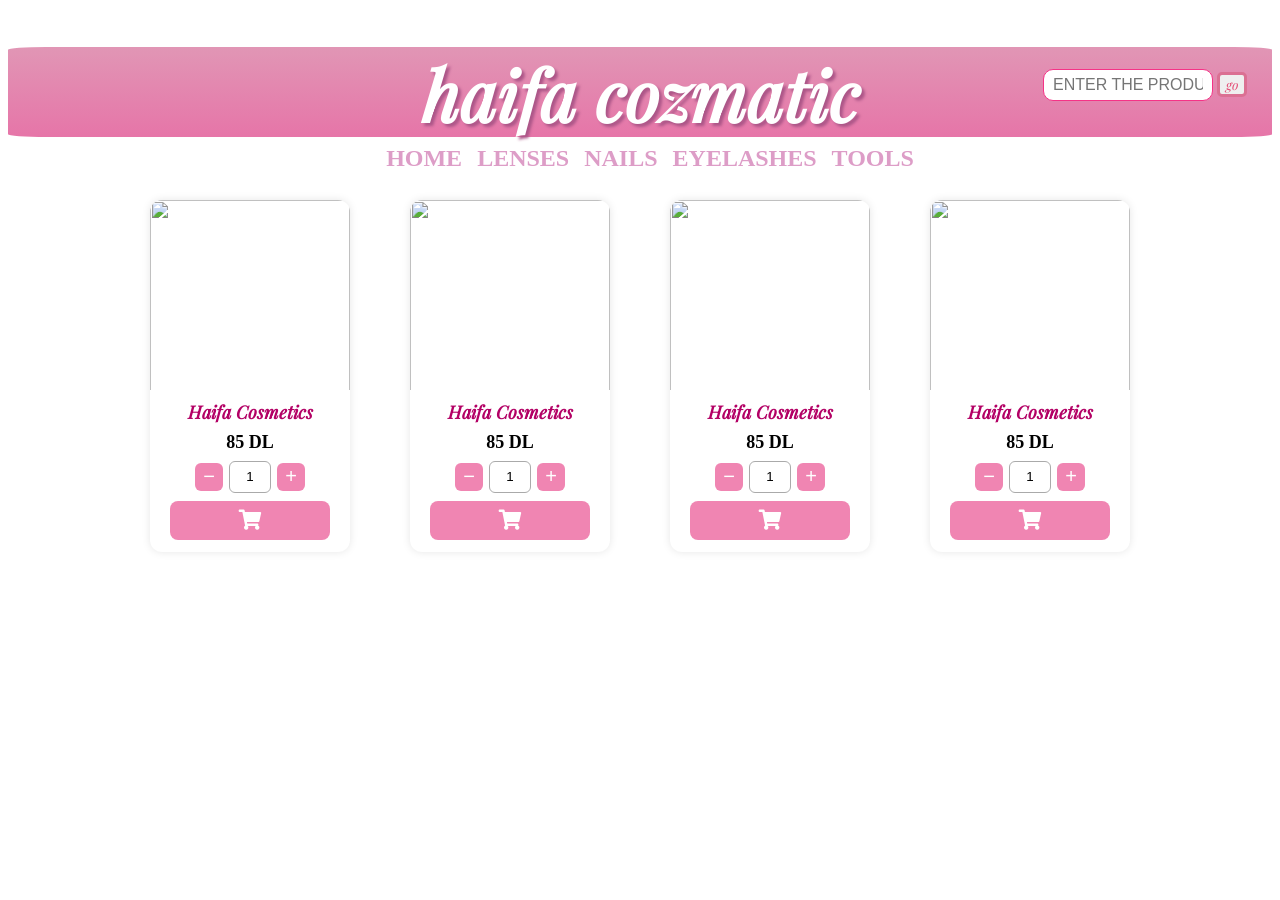
==== u2.html @ c87da4d4 "Add files via upload" ====
<!DOCTYPE html>

<head>
    <meta charset='utf-8'>
    <meta http-equiv='X-UA-Compatible' content='IE=edge'>
    <title>Page Title</title>
    <meta name='viewport' content='width=device-width, initial-scale=1'>
      <link rel='stylesheet' href='a.css'>
    <link rel="stylesheet" href="css/all.min.css"/>
</head>
<body>
   
    <header>
          <!--strat logo-->
          <div class="logo">
            <h1>haifa cozmatic</h1>
            <div class="sala"><i class=""></i></div>
            </div>
            <!--star scrch-->
            <div class="scrch">
                 <div class="scrch-bar">
                 <input type="text" class="scrchinput" placeholder="ENTER THE PRODUCT">
                 <button class="btnsrch">go</button>
                
                 </div> 
          </div>
    </header>
    <!--start sochyal-->
   <div class="social-bar">


    <div class="csc">
        <ul>
            <li><a href="index.html">HOME</a></li>
            <li><a href="u2.html">LENSES</a></li>
            <li><a href="u3.html">NAILS</a></li>
            <li><a href="u4.html">EYELASHES</a></li>
            <li><a href="u5.html">TOOLS</a></li>
        </ul>
    </div>


</div>

<!-- سكشن العدسات -->




<div class="products">
   
    <div class="product-card">
      <div class="media-box">
        <img src="C:\Users\HP\Desktop\naseeb\image\photo_2025-12-09_23-07-24.jpg" alt="">
        <video class="hover-video" muted autoplay loop>
            <source src="C:\Users\HP\Desktop\naseeb\image\AQOsrXOi8KaekMlAqRWpN1RnqBXyE_cjoDhEs75d5Qy_relLAXAX_i0zkKFb2Ci.mp4" type="video/mp4">
        </video>
        </div>
        <h3>Haifa Cosmetics</h3>
       
        <span class="price">85 DL</span>
              <div class="quantity-box">
    <button class="minus">−</button>
    <input type="text" value="1" class="qty">
    <button class="plus">+</button>
</div> 
 <button class="cart-btn"><i class="fas fa-shopping-cart"></i></button>
    </div>
 <div class="product-card">
     <div class="media-box">
        <img src="C:\Users\HP\Desktop\naseeb\image\photo_2025-12-09_21-55-28.jpg" alt="">
         <video class="hover-video" muted autoplay loop>
            <source src="C:\Users\HP\Desktop\naseeb\image\AQMSxuFdxA1v_B4n7YYabL1h_M1MzxkVvGkrkyFcuIGGXL0eyyxPQTG1opexmXK3Wjp1mDk4PqS.mp4" type="video/mp4">
        </video>
        </div>
        <h3>Haifa Cosmetics</h3>
        
        <span class="price">85 DL</span>
            <div class="quantity-box">
    <button class="minus">−</button>
    <input type="text" value="1" class="qty">
    <button class="plus">+</button>
</div> 
 <button class="cart-btn"><i class="fas fa-shopping-cart"></i></button>
    </div>
     <div class="product-card">
 <div class="media-box">
        <img src="C:\Users\HP\Desktop\naseeb\image\photo_2025-12-09_21-55-41.jpg" alt="">
         <video class="hover-video" muted autoplay loop>
            <source src="C:\Users\HP\Desktop\naseeb\image\AQOu2UFJVKdB1CyVQhfOxw8ZNeSsjwstZrbBYOCXkISRYqbZsZG1DX_rDbZ58fY.mp4" type="video/mp4">
        </video>
        </div>
        <h3>Haifa Cosmetics</h3>
      
      <span class="price">85 DL</span>
                <div class="quantity-box">
    <button class="minus">−</button>
    <input type="text" value="1" class="qty">
    <button class="plus">+</button>
</div> 
 <button class="cart-btn"><i class="fas fa-shopping-cart"></i></button>
    </div>
     <div class="product-card">
           <div class="media-box">
        <img src="C:\Users\HP\Desktop\naseeb\image\photo_2025-12-09_23-07-15.jpg" alt="">
        <video class="hover-video" muted autoplay loop>
            <source src="C:\Users\HP\Desktop\naseeb\image\AQMJVSjMdKovcQBEG0c_C9OlROBlBYnpGfC53CXWlSLQNz3R9svct_V8vBa_8ytbyWu.mp4" type="video/mp4">
        </video>
        </div>
        <h3>Haifa Cosmetics</h3>
       
       <span class="price">85 DL</span>
                <div class="quantity-box">
    <button class="minus">−</button>
    <input type="text" value="1" class="qty">
    <button class="plus">+</button>
</div> 
 <button class="cart-btn"><i class="fas fa-shopping-cart"></i></button>
    </div>



</div>
---- a.css ----
@font-face {
  font-family: 'C'; /* اسم الخط الأول */
  src: url('FONT/T.ttf') format('truetype');
  font-weight: normal; /* هذا هو الوزن العادي */
  font-style: normal;
}

/* 2. تعريف الخط الثاني: Tajawal للعناوين */
@font-face {
  font-family: 'T'; /* اسم الخط الثاني */
  src: url('FONT/M.ttf') format('truetype');
  font-weight: bold; /* هذا هو الوزن العريض */
  font-style: normal;
}
body{
    background-color: #ffffff;
}
header{
    border-radius: 3%;
    height:90px ;
    width: 100%;
    background:linear-gradient(180deg, #de8caee9,#e675a8);
  position: relative;
  text-align: center;
}
.logo h1{
    font-family:'C';
    text-align: center;
    float: center;
    color: #ffffff;
    padding: 0px 10px;
   font-size: 70px;
   text-shadow: 3px 3px 3px rgb(172, 86, 136);
}


.scrch{
    position: absolute;
top:25%;
right: 25px;
 z-index: 9;
}
.scrchinput{
    padding:6px 9px ;
    width: 150px;
    color:rgb(136, 8, 70);
    font-size: 16px;
    border: 1px solid rgb(245, 51, 135);
    border-radius: 10px;
    text-align: center;
   
}


.btnsrch{
    border-radius: 5px;
width: 30px;
    border:3px solid palevioletred ;
font-family: C;
color: #e44d75;
}
 .btnsrch:hover{
transform: scale(0.95);

 }


/* الروابط */
.social-bar{
   width:100%;
    display: flex;
  justify-content: center;
  align-items: center;
  padding: 8PX 10PX;
  position: relative;
  z-index: 99;
}

.social-bar .csc ul {
    margin: 0;
    list-style: none;
    display: flex;
    justify-content: center;
    gap: 15px; /* مسافة بين الروابط */

 align-itmes: center;
    padding: 0;
}

.social-bar .csc ul li a {
    font-family: M;
    color: rgb(221, 157, 199);
    text-decoration: none;
    font-size:24px;
   font-weight: bold;
  white-space:nowrap;
}

.social-bar .csc ul li a:hover {
  color:   #b30065;
}
/* عرض المنتجات:  grid */
.products {
    display: grid;
    grid-template-columns: repeat(auto-fit,180px);
    gap:60px;
    justify-items: center;
    justify-content: center;
    margin: 0 auto;
    width: 90%;
    padding: 20px 0;
}

/* الكارد */
.product-card {
    width:200px;
    background: #fff;
    border-radius: 12px;
    box-shadow: 0 0 8px rgba(0,0,0,0.1);
    padding-bottom: 12px;
    text-align: center;
    overflow: hidden;
    transition: 0.3s;
 
}

/* صور المنتجات */
.product-card img {
    width: 100%;
    height: 190px;
    object-fit: cover;
}

/* عنوان المنتج */
.product-card h3 {
    font-family:'C';
    color: #b30065;
    font-size: 18px;
    margin: 10px 0 5px;
}

/* السعر */
.price {
    display: block;
    margin: 8px 0;
    font-size: 18px;
    font-weight: bold;
}

/* صندوق الكمية */
.quantity-box {
    display: flex;
    justify-content: center;
    align-items: center;
    gap: 6px;
    margin: 8px 0;
}

.quantity-box button {
    width: 28px;
    height: 28px;
    background: #ef7aabe9;
    color: white;
    border: none;
    border-radius: 6px;
    font-size: 20px;
    cursor: pointer;
}

.quantity-box .qty {
    width: 36px;
    height: 28px;
    text-align: center;
    border: 1px solid #aaa;
    border-radius: 6px;
}

/* زر السلة */
.cart-btn {
    width: 80%;
    background: #ef7aabe9;
    color: white;
    border: none;
    padding: 8px;
    border-radius: 8px;
    font-size: 20px;
    cursor: pointer;
}

.cart-btn i {
    font-size: 20px;
}

.cart-btn:hover {
    opacity: 0.8;
}
.minus:hover{
     opacity: 0.8;
}
.plus:hover{
     opacity: 0.8;
}
.product-card .media-box {
    position: relative;
    width: 100%;
    height: 190px;
    overflow: hidden;
}
.product-card:hover .media-box img {
    position: absolute;
    width: 35%;
    height: auto;
    bottom: 2px;
    right: 2px;
    top: auto;
    left: auto;
    border-radius: 8px;
    z-index: 3;
    transition: 0.4s ease;cursor: pointer;
}
.product-card .hover-video {
    position: absolute;
    top: 0;
    left: 0;
    width: 100%;
    height: 100%;
    object-fit: cover;
    opacity: 0;
    transition: 0.4s;
    z-index: 1;
}

.product-card:hover .hover-video {
    opacity: 1;
}

footer {
    display: flex;
    justify-content: space-around;
    align-items: flex-start;
    background-color: #fdeaf1; /* لون خلفية الفوتر */
    padding: 50px 5%; /* 5% هامش من اليمين واليسار */
    flex-wrap: wrap; /* يسمح للأقسام بالنزول لأسفل في الشاشات الصغيرة */
    gap: 30px; /* مسافة بين الأقسام */
    text-align: center; /* توسيط النصوص بشكل عام */
}

/* تنسيق كل قسم داخل الفوتر */
.footer-section {
    flex: 1; /* يجعل الأقسام تأخذ مساحة متساوية */
    min-width: 300px; /* أقل عرض ممكن للقسم */
    background-color: #ffffff;
    border-radius: 10px;
    border:2px solid #b30065;
}

.footer h2, .footer h3 {
    font-family:'C'; /* استخدم خط العناوين الخاص بك */
    color: #d9538d; /* لون العناوين الرئيسية */
    margin-bottom: 20px;

}

.footer p {
    color: #555;
    line-height: 1.7; /* ارتفاع السطر لسهولة القراءة */
    font-size: 15px;
}

/* --- قسم التواصل --- */
.locations h4 {
    color: #333;
    margin-bottom: 10px;
    font-size: 18px;
}

.locations p {
    margin-bottom: 5px;
}
.locations p  a {
   text-decoration: none;
   color: #b30065;
}
.locations p a :hover {
  color: #b34e6b; /* تغيير اللون عند مرور الماوس */
    transform: scale(2);
}

/* --- قسم أيقونات التواصل الاجتماعي --- */
.social-media {
    margin-top: 20px;
}

.social-media a {
    color: #e86fa4; /* لون أيقونات التواصل */
    font-size: 22px; /* حجم الأيقونات */
    margin: 0 12px; /* مسافة بين الأيقونات */
    transition: transform 0.3s ease, color 0.3s ease;
    display: inline-block; /* ضروري لتطبيق transform */
}

.social-media a:hover {
    color: #b34e6b; /* تغيير اللون عند مرور الماوس */
    transform: scale(1.2); /* تكبير الأيقونة قليلاً */
}

/* --- قسم الحقوق في الأسفل --- */
.footer-bottom {
    background-color: #fdeaf1; /* نفس لون خلفية الفوتر */
    text-align: center;
    padding: 20px;
    border-top: 1px solid #e7c8d6; /* خط فاصل علوي */
    width: 100%;
}

.footer-bottom p {
    margin: 0;
    color: #888;
    font-size: 14px;
}



/* Video Slideshow - CSS Only */
        .video-slideshow-css-only {
            position: relative;
           height: 15px;
            max-width:1300px; /* يمكنك تعديل العرض */
            margin: 20px auto;
            background-color: #000;
            border-radius: 15px;
            overflow: hidden;
            box-shadow: 0 4px 15px rgba(0,0,0,0.2);
       height:0px;
       padding-bottom: 56.25%;
       border: 5px solid rgb(236, 123, 193);
        }
        .video-slide {
            position: absolute;
            top: 0;
            left: 0;
            width: 100%;
            height: 100%;
            opacity: 0; /* إخفاء جميع الشرائح افتراضياً */
            transition: opacity 1s ease-in-out;
        }

        .video-slide video {
            width: 100%;
            height: 100%;
            object-fit: cover;
        }

        /* Animation for 2 slides */
        @keyframes videoFade {
            0% { opacity: 1; } /* الفيديو الأول يظهر */
            45% { opacity: 1; }
            50% { opacity: 0; } /* الفيديو الأول يختفي */
            95% { opacity: 0; }
            100% { opacity: 1; } /* الفيديو الأول يظهر مرة أخرى (للتكرار) */
        }

        /* Apply animation to the first video */
        .video-slideshow-css-only .video-slide:nth-child(1) {
            animation: videoFade 10s infinite; /* 10 ثواني للدورة الكاملة (5 ثواني لكل فيديو) */
        }

        /* Apply inverse animation to the second video */
        .video-slideshow-css-only .video-slide:nth-child(2) {
            animation: videoFade 10s infinite reverse; /* عكس الحركة */
        }
       
        .video-overlay {
            position: absolute;
            top: 0;
            left: 0;
            width: 100%;
            height: 100%;
            display: flex;
            justify-content: center;
            align-items: center;
            z-index: 5; 
            
        }

        .video-overlay h4{
            color: white; 
            background-color: #e675a880;
            font-size: 30px; 
            font-weight: bold;
            text-shadow: 2px 2px 4px rgba(0, 0, 0, 0.7); 
            padding: 10px 20px;
            border-radius: 10px;
            opacity: 0;
            /* تطبيق حركة ظهور النص */
            animation: showHide 3.5s ease-out forwards;
     
        }
         @keyframes showHide {
    0%{
        opacity: 0;
        transform: translateY(30px);
    }
    20%{
        opacity: 1;
        transform: translateY(0);
    }
    80%{
        opacity: 1;
        transform: translateY(0); /* تقعد شوية */
    }
    100%{
        opacity: 0;
        transform: translateY(-20px); /* تتنحّى */
    }
}
            /* --- الهواتف الصغيرة: أقل من 600px --- */
                      /* --- الهواتف الصغيرة: أقل من 600px --- */
@media (min-width:360px) and (max-width: 480px)  {

  .social-bar .csc ul {
    gap:15px;
 
  }
  .social-bar .csc ul li a{
     font-weight: bold;
    font-size:12px;
  }
  
      .video-overlay h4{
 padding: 5px 10px;
 font-size: 15px;
       }

    header .logo h1 {
        font-size: 40px;
        text-shadow: 2px 2px 2px rgb(172, 86, 136);
    }
    

   
    .scrch {
      
        top:60%;
      
        width: 80%;
      
  
    }
    .scrchinput {
        width:60%;
        font-size: 14px;
        padding: 5px 8px;
    }

    .video-slideshow-css-only {
        max-width: 100%;
        padding-bottom: 56.25%;
        border-width: 3px;
    }

    .products {
        grid-template-columns: repeat(auto-fit, 150px);
        gap: 20px;
    }

    .product-card {
        width: 150px;
    }
    .product-card img {
        height: 200px;
    }

    .footer {
        flex-direction: column;
        padding: 20px 10px;
        gap: 15px;
    }
    .footer-section {
        min-width: 100%;
        margin-bottom: 10px;
    }
 
}

@media (min-width: 480px) and (max-width: 600px)  {

  .social-bar .csc ul {
    gap:15px;
 
  }
  .social-bar .csc ul li a{
    font-size:16px;
     font-weight: bold;
  }

      .video-overlay h4{
 padding: 10px 15px;
 font-size: 15px;
       }

    header .logo h1 {
        font-size: 40px;
        text-shadow: 2px 2px 2px rgb(172, 86, 136);
    }
    

    .scrch {
      
        top:60%;
      
        width: 80%;
      
  
    }
    .scrchinput {
        width:60%;
        font-size: 14px;
        padding: 5px 8px;
    }

    .video-slideshow-css-only {
        max-width: 100%;
        padding-bottom: 56.25%;
        border-width: 3px;
    }

    .products {
        grid-template-columns: repeat(auto-fit, 150px);
        gap: 20px;
    }

    .product-card {
        width: 150px;
    }
    .product-card img {
        height: 200px;
    }

    .footer {
        flex-direction: column;
        padding: 20px 10px;
        gap: 15px;
    }
    .footer-section {
        min-width: 100%;
        margin-bottom: 10px;
    }
}

/* --- الهواتف الكبيرة والتابلت الصغير: 600px – 900px --- */
@media (min-width: 601px) and (max-width: 900px) {
   
 
    header .logo h1 {
        font-size: 55px;
    }
    .scrch {
        top: 20%;
        right: 15px;
    }
    .scrchinput {
        width: 120px;
        font-size: 15px;
    }

    .video-slideshow-css-only {
        max-width: 90%;
        padding-bottom: 56.25%;
    }

    .products {
        grid-template-columns: repeat(auto-fit,130px);
        gap:40px;
    }

    .product-card {
        width: 160px;
    }
    .product-card img {
        height: 200px;
    }

    .footer {
        flex-direction: row;
        flex-wrap: wrap;
        justify-content: center;
    }
    .footer-section {
        min-width: 45%;
        margin-bottom: 15px;
    }
}

/* --- التابلت الكبير والشاشات المتوسطة: 901px – 1200px --- */
@media (min-width: 901px) and (max-width: 1200px) {
    header .logo h1 {
        font-size: 65px;
    }
    .scrch {
        top: 22%;
        right: 20px;
    }
    .scrchinput {
        width: 140px;
        font-size: 16px;
    }

    .video-slideshow-css-only {
        max-width: 1000px;
        padding-bottom: 56.25%;
    }

    .products {
        grid-template-columns: repeat(auto-fit, 180px);
        gap: 40px;
    }

    .product-card {
        width: 180px;
    }
    .product-card img {
        height:200px;
    }

    .footer-section {
        min-width: 30%;
        margin-bottom: 20px;
    }
}

/* --- الشاشات الكبيرة: أكثر من 1200px --- */
@media (min-width: 1201px) {
    header .logo h1 {
        font-size: 70px;
    }
    .scrch {
        top: 25%;
        right: 25px;
    }
    .scrchinput {
        width: 150px;
        font-size: 16px;
    }

    .video-slideshow-css-only {
        max-width: 1300px;
        padding-bottom: 56.25%;
    }

    .products {
        grid-template-columns: repeat(auto-fit, 200px);
        gap: 60px;
    }

    .product-card {
        width: 200px;
    }
    .product-card img {
        height:200px;
    }

    .footer-section {
        min-width: 300px;
        margin-bottom: 30px;
    }

}
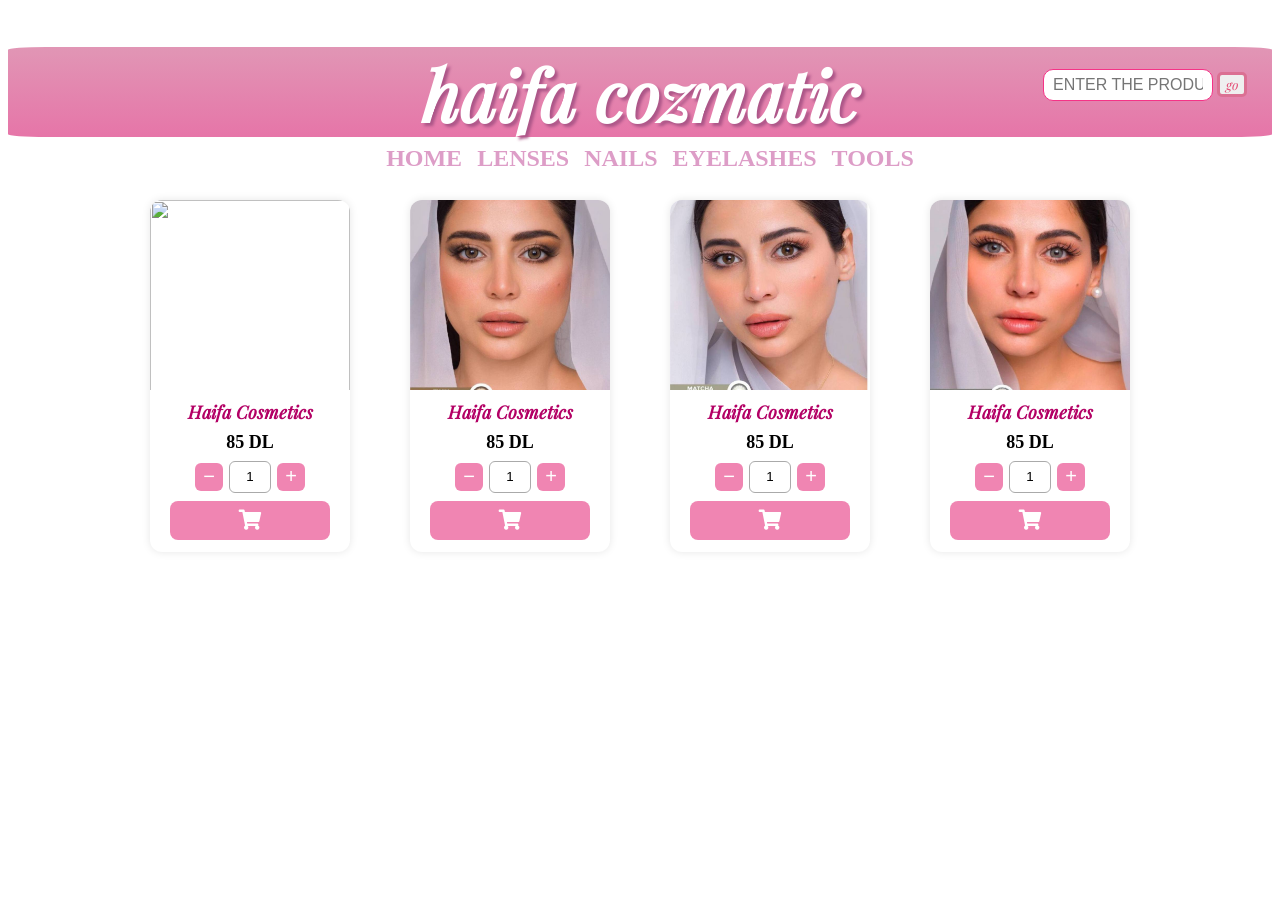
==== commit df5ad402: "Update u2.html" ====
--- a/u2.html
+++ b/u2.html
@@ -51,9 +51,9 @@
    
     <div class="product-card">
       <div class="media-box">
-        <img src="C:\Users\HP\Desktop\naseeb\image\photo_2025-12-09_23-07-24.jpg" alt="">
+        <img src="naseeb\image\photo_2025-12-09_23-07-24.jpg" alt="">
         <video class="hover-video" muted autoplay loop>
-            <source src="C:\Users\HP\Desktop\naseeb\image\AQOsrXOi8KaekMlAqRWpN1RnqBXyE_cjoDhEs75d5Qy_relLAXAX_i0zkKFb2Ci.mp4" type="video/mp4">
+            <source src="image\AQOsrXOi8KaekMlAqRWpN1RnqBXyE_cjoDhEs75d5Qy_relLAXAX_i0zkKFb2Ci.mp4" type="video/mp4">
         </video>
         </div>
         <h3>Haifa Cosmetics</h3>
@@ -68,9 +68,9 @@
     </div>
  <div class="product-card">
      <div class="media-box">
-        <img src="C:\Users\HP\Desktop\naseeb\image\photo_2025-12-09_21-55-28.jpg" alt="">
+        <img src="image\photo_2025-12-09_21-55-28.jpg" alt="">
          <video class="hover-video" muted autoplay loop>
-            <source src="C:\Users\HP\Desktop\naseeb\image\AQMSxuFdxA1v_B4n7YYabL1h_M1MzxkVvGkrkyFcuIGGXL0eyyxPQTG1opexmXK3Wjp1mDk4PqS.mp4" type="video/mp4">
+            <source src="image\AQMSxuFdxA1v_B4n7YYabL1h_M1MzxkVvGkrkyFcuIGGXL0eyyxPQTG1opexmXK3Wjp1mDk4PqS.mp4" type="video/mp4">
         </video>
         </div>
         <h3>Haifa Cosmetics</h3>
@@ -85,9 +85,9 @@
     </div>
      <div class="product-card">
  <div class="media-box">
-        <img src="C:\Users\HP\Desktop\naseeb\image\photo_2025-12-09_21-55-41.jpg" alt="">
+        <img src="image\photo_2025-12-09_21-55-41.jpg" alt="">
          <video class="hover-video" muted autoplay loop>
-            <source src="C:\Users\HP\Desktop\naseeb\image\AQOu2UFJVKdB1CyVQhfOxw8ZNeSsjwstZrbBYOCXkISRYqbZsZG1DX_rDbZ58fY.mp4" type="video/mp4">
+            <source src="image\AQOu2UFJVKdB1CyVQhfOxw8ZNeSsjwstZrbBYOCXkISRYqbZsZG1DX_rDbZ58fY.mp4" type="video/mp4">
         </video>
         </div>
         <h3>Haifa Cosmetics</h3>
@@ -102,9 +102,9 @@
     </div>
      <div class="product-card">
            <div class="media-box">
-        <img src="C:\Users\HP\Desktop\naseeb\image\photo_2025-12-09_23-07-15.jpg" alt="">
+        <img src="image\photo_2025-12-09_23-07-15.jpg" alt="">
         <video class="hover-video" muted autoplay loop>
-            <source src="C:\Users\HP\Desktop\naseeb\image\AQMJVSjMdKovcQBEG0c_C9OlROBlBYnpGfC53CXWlSLQNz3R9svct_V8vBa_8ytbyWu.mp4" type="video/mp4">
+            <source src="image\AQMJVSjMdKovcQBEG0c_C9OlROBlBYnpGfC53CXWlSLQNz3R9svct_V8vBa_8ytbyWu.mp4" type="video/mp4">
         </video>
         </div>
         <h3>Haifa Cosmetics</h3>
@@ -123,3 +123,4 @@
 </div>
 
 
+
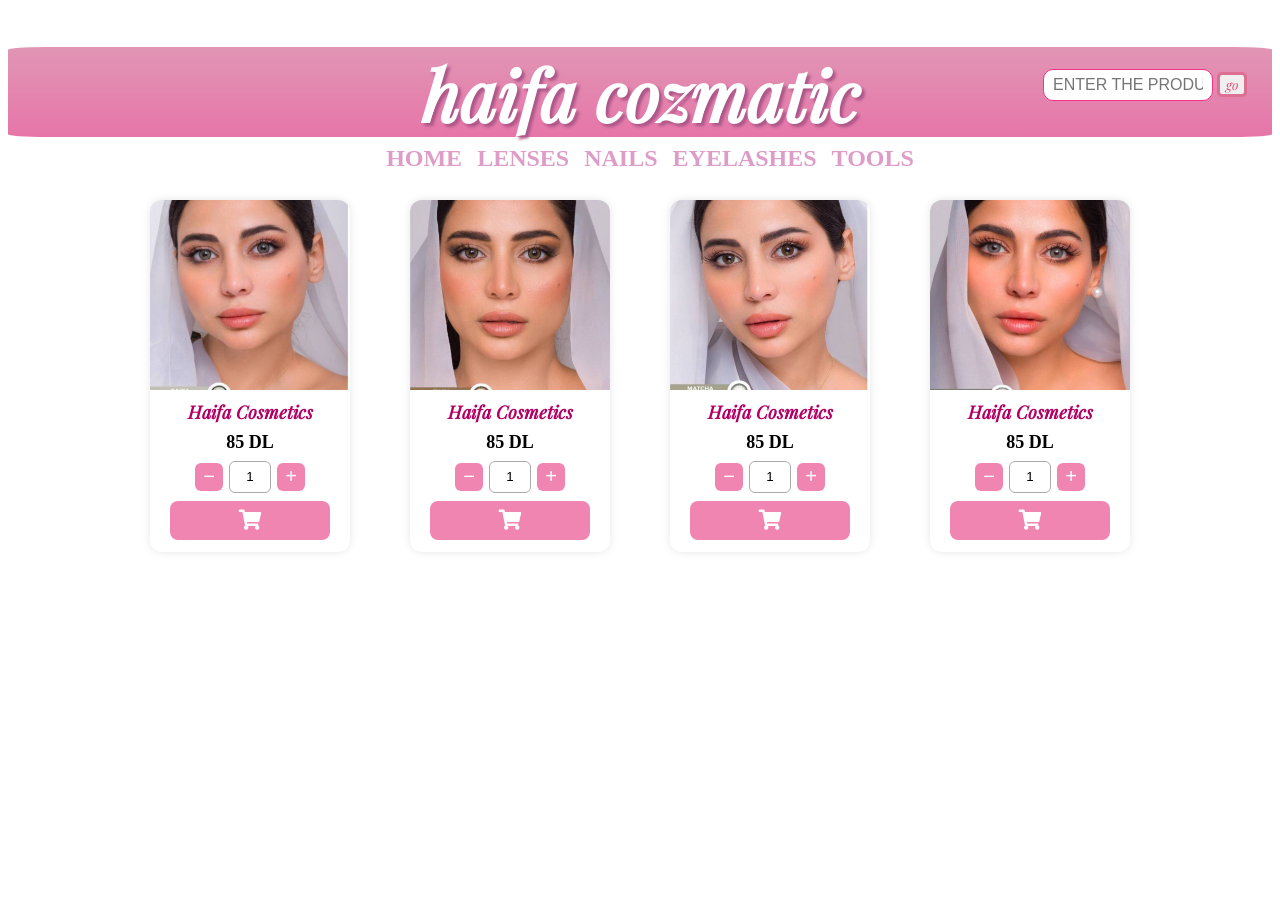
==== commit 4c990e68: "Update u2.html" ====
--- a/u2.html
+++ b/u2.html
@@ -44,14 +44,11 @@
 
 <!-- سكشن العدسات -->
 
-
-
-
 <div class="products">
    
     <div class="product-card">
       <div class="media-box">
-        <img src="naseeb\image\photo_2025-12-09_23-07-24.jpg" alt="">
+        <img src="image\photo_2025-12-09_23-07-24.jpg" alt="">
         <video class="hover-video" muted autoplay loop>
             <source src="image\AQOsrXOi8KaekMlAqRWpN1RnqBXyE_cjoDhEs75d5Qy_relLAXAX_i0zkKFb2Ci.mp4" type="video/mp4">
         </video>
@@ -120,7 +117,16 @@
 
 
 
-</div>
 
 
 
+
+
+
+  
+
+
+
+
+
+
